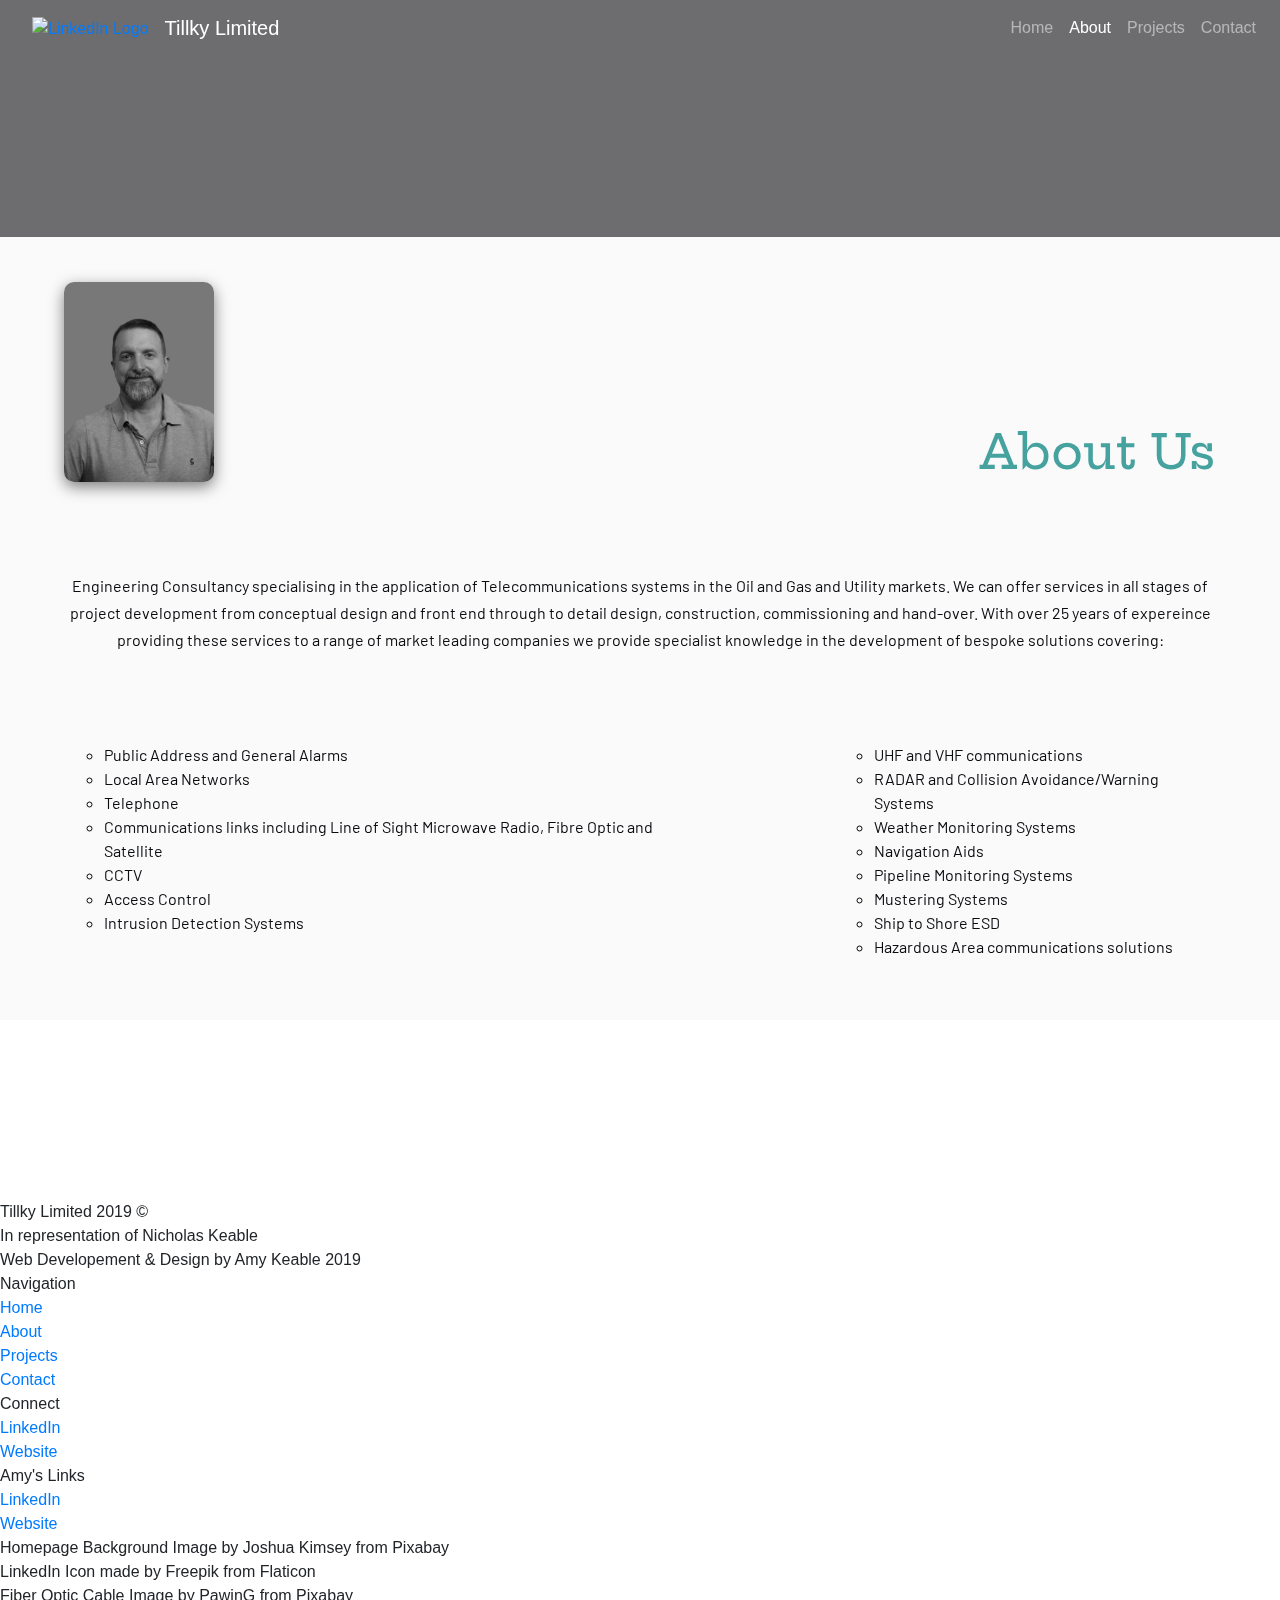
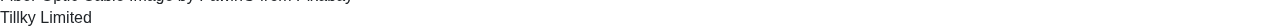
==== about.html @ 2b1e1646 "Finished the about page" ====
<!DOCTYPE html>
<html lang="en-gb">

<head>
  <meta charset="utf-8">
  <meta name="viewport" content="width=device-width, initial-scale=1">
  <meta name="description" content="Freelance engineering consultant specializing in telecommunications systems for global Petro Chemical market, offshore and onshore, from design through construction to commissioning and hand-over.">
  <meta name="author" content="Amy Keable">
  <title>Tillky Limited</title>
  <link rel="stylesheet" href="https://stackpath.bootstrapcdn.com/bootstrap/4.3.1/css/bootstrap.min.css" integrity="sha384-ggOyR0iXCbMQv3Xipma34MD+dH/1fQ784/j6cY/iJTQUOhcWr7x9JvoRxT2MZw1T" crossorigin="anonymous">
  <link rel="stylesheet" type="text/css" href="styles/index-style.css">
  <link rel="stylesheet" type="text/css" href="styles/about-style.css">
  <link href="https://fonts.googleapis.com/css?family=Barlow%7CHepta+Slab%7CRubik&display=swap" rel="stylesheet">
  <link rel="icon" type="image/png" href="images/favicon.png" sizes="16x16">
  <link rel="icon" type="image/png" href="images/favicon.png" sizes="32x32">
</head>

<body>
  <!-- Navigation -->
  <nav class="navbar navbar-expand-lg navbar-dark bg-black">
    <a class="nav-item nav-link" href="https://www.linkedin.com/in/nick-keable-ceng-miet-1653b738/" target="_blank" rel="noopener noreferrer"><img class="linkedin-logo" src="images/linkedin.png" alt="LinkedIn Logo"></a>
    <a class="navbar-brand" href="index.html">Tillky Limited</a>
    <button class="navbar-toggler" type="button" data-toggle="collapse" data-target="#navbarNavAltMarkup" aria-controls="navbarNavAltMarkup" aria-expanded="false" aria-label="Toggle navigation">
      <span class="hamburger-span"></span>
      <span class="hamburger-span"></span>
      <span class="hamburger-span"></span>
    </button>
    <div class="collapse navbar-collapse justify-content-end" id="navbarNavAltMarkup">
      <div class="navbar-nav">
        <a class="nav-item nav-link" href="index.html">Home</a>
        <a class="nav-item nav-link active" href="about.html">About</a>
        <a class="nav-item nav-link" href="projects.html">Projects</a>
        <a class="nav-item nav-link" href="contact.html">Contact</a>
      </div>
    </div>
  </nav>
  <!-- About Background Image -->
  <div class="hp-bg-img">
    <div id="js-particles"></div>
  </div>
  <!-- Main container of About Content -->
  <main class="main-abt-container">
    <header>
      <img src="images/nick-grey.png" alt="Nick Keable">
      <h1>About Us</h1>
    </header>
    <p>Engineering Consultancy specialising in the application of
      Telecommunications systems in the Oil and Gas and Utility markets.
      We can offer services in all stages of project development from
      conceptual design and front end through to detail design, construction,
      commissioning and hand-over.  With over 25 years of expereince providing
      these services to a range of market leading companies we provide
      specialist knowledge in the development of bespoke solutions covering:</p>
    <div class="list-flex">
      <ul class="list-1">
        <li>Public Address and General Alarms</li>
        <li>Local Area Networks</li>
        <li>Telephone</li>
        <li>Communications links including Line of Sight Microwave Radio, Fibre Optic and Satellite</li>
        <li>CCTV</li>
        <li>Access Control</li>
        <li>Intrusion Detection Systems</li>
      </ul>
      <ul class="list-2">
        <li>UHF and VHF communications</li>
        <li>RADAR and Collision Avoidance/Warning Systems</li>
        <li>Weather Monitoring Systems</li>
        <li>Navigation Aids</li>
        <li>Pipeline Monitoring Systems</li>
        <li>Mustering Systems</li>
        <li>Ship to Shore ESD</li>
        <li>Hazardous Area communications solutions</li>
      </ul>
    </div>
  </main>


  <!-- Homepage Footer -->
  <footer>
    <div class="footer-info">
      <p>Tillky Limited 2019 &copy;</p>
      <p>In representation of Nicholas Keable</p>
      <p>Web Developement &amp; Design by Amy Keable 2019</p>
    </div>
    <div class="footer-navigation">
      <p>Navigation</p>
      <a href="index.html">Home</a><br />
      <a href="about.html">About</a><br />
      <a href="projects.html">Projects</a><br />
      <a href="contact.html">Contact</a><br />
    </div>
    <div class="footer-connect">
      <p>Connect</p>
      <a href="https://www.linkedin.com/in/nick-keable-ceng-miet-1653b738/" target="_blank" rel="noopener noreferrer">LinkedIn</a><br />
      <a href="index.html">Website</a>
    </div>
    <div class="footer-amy">
      <p>Amy's Links</p>
      <a href="#" target="_blank" rel="noopener noreferrer">LinkedIn</a><br />
      <a href="#" target="_blank" rel="noopener noreferrer">Website</a>
    </div>
    <div class="footer-info-2">
      <p>Homepage Background Image by Joshua Kimsey from Pixabay</p>
      <p>LinkedIn Icon made by Freepik from Flaticon</p>
      <p>Fiber Optic Cable Image by PawinG from Pixabay</p>
    </div>
    <div id="js-particles-small"></div>
    <h1 class="footer-title">Tillky Limited</h1>
  </footer>

  <!-- Bootstrap Javascript -->
  <script src="https://code.jquery.com/jquery-3.3.1.slim.min.js" integrity="sha384-q8i/X+965DzO0rT7abK41JStQIAqVgRVzpbzo5smXKp4YfRvH+8abtTE1Pi6jizo" crossorigin="anonymous"></script>
  <script src="https://cdnjs.cloudflare.com/ajax/libs/popper.js/1.14.7/umd/popper.min.js" integrity="sha384-UO2eT0CpHqdSJQ6hJty5KVphtPhzWj9WO1clHTMGa3JDZwrnQq4sF86dIHNDz0W1" crossorigin="anonymous"></script>
  <script src="https://stackpath.bootstrapcdn.com/bootstrap/4.3.1/js/bootstrap.min.js" integrity="sha384-JjSmVgyd0p3pXB1rRibZUAYoIIy6OrQ6VrjIEaFf/nJGzIxFDsf4x0xIM+B07jRM" crossorigin="anonymous"></script>
  <!-- Font Awesome Javascript -->
  <script src="https://kit.fontawesome.com/412397c9b5.js" crossorigin="anonymous"></script>
  <!-- Javascript -->
  <script type="text/javascript" src="scripts/particles.min.js"></script>
  <script type="text/javascript" src="scripts/app.js"></script>
</body>

</html>
---- styles/about-style.css ----
/* !!! SETUP !!! */
@viewport {
  width: device-width;
  zoom: 1.0;
}
@-ms-viewport {
  width: device-width;
}
body, h1, h2, h3, h4, h5, h6, p, a {
  margin: 0;
  padding: 0;
  text-decoration: none;
  font-size: 16px;
}

/* GENERAL */

/* Background */
.hp-bg-img {
  background-image: url("../images/fibre-background.jpg");
  height: 100vh;
  width: 100%;
  background-position: top;
  background-repeat: no-repeat;
  background-size: cover;
  position: fixed;
  top: 0;
  z-index: -2;
}

#js-particles {
  height: 100vh;
  background-color: rgba(11, 12, 17, 0.6);
}

/* Main Content Container */
.main-abt-container {
  width: 100%;
  height: auto;
  margin: 20vh auto 20vh auto;
  background-color: #FAFAFA;
}

header {
  display: flex;
  padding-top: 5vh;
  margin: 0 5vw 10vh 5vw;
}

header img {
  align-self: flex-start;
  width: 150px;
  filter: grayscale(100%);
  border-radius: 10px;
  box-shadow: 0 5px 15px rgba(0,0,0,0.5);
}

header h1 {
  align-self: flex-end;
  margin-left: auto;
  font-family: 'Hepta Slab', serif;
  color: #45A29E;
  font-size: 3rem;
}

.main-abt-container p {
  padding-bottom: 10vh;
  margin-left: 5vw;
  margin-right: 5vw;
  font-family: 'Barlow', sans-serif;
  color: #0B0C10;
  font-size: 1rem;
  line-height: 1.7rem;
  text-align: center;
}

.list-flex {
  display: flex;
}

.list-1 {
  align-self: flex-start;
}

.list-2 {
  align-self: flex-end;
}

.list-flex ul {
  padding-bottom: 5vh;
  list-style-type: none;
  list-style-type: circle;
}

.list-flex li {
  margin-left: 5vw;
  margin-right: 5vw;
  font-family: 'Barlow', sans-serif;
  color: #0B0C10;
  font-size: 1rem;
}

@media screen and (max-width: 991px) {
  .list-flex {
    margin-left: 5vw;
    margin-right: 5vw;
  }

  .list-flex li {
    margin-left: 0;
    margin-right: 0;
  }
}

@media screen and (max-width: 767px) {
  .list-flex {
    display: block;
  }
}

@media screen and (max-width: 479px) {
  header {
    display: block;
    margin-bottom: 5vh;
  }

  header img {
    margin-bottom: 5vh;
  }
}
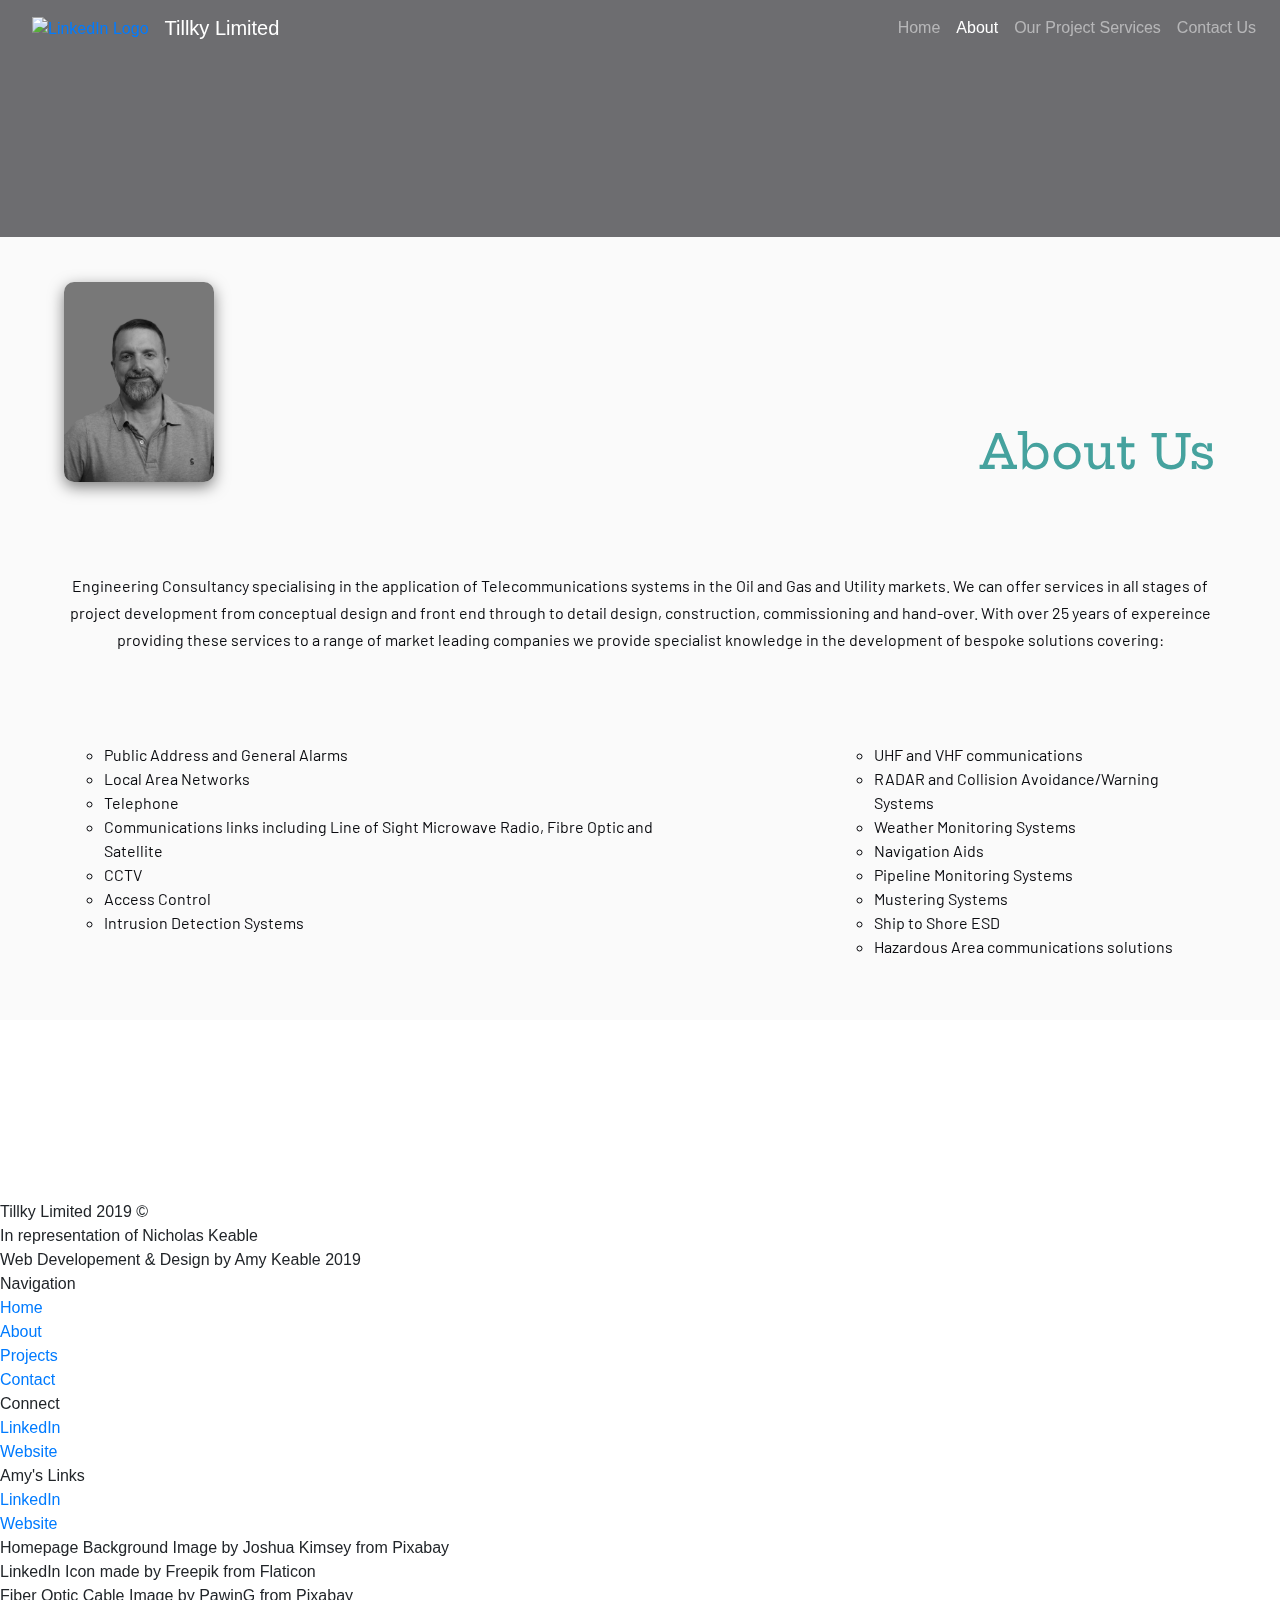
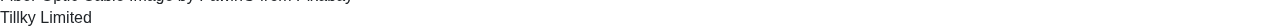
==== commit b6e41c76: "link name updates" ====
--- a/about.html
+++ b/about.html
@@ -29,8 +29,8 @@
       <div class="navbar-nav">
         <a class="nav-item nav-link" href="index.html">Home</a>
         <a class="nav-item nav-link active" href="about.html">About</a>
-        <a class="nav-item nav-link" href="projects.html">Projects</a>
-        <a class="nav-item nav-link" href="contact.html">Contact</a>
+        <a class="nav-item nav-link" href="projects.html">Our Project Services</a>
+        <a class="nav-item nav-link" href="contact.html">Contact Us</a>
       </div>
     </div>
   </nav>
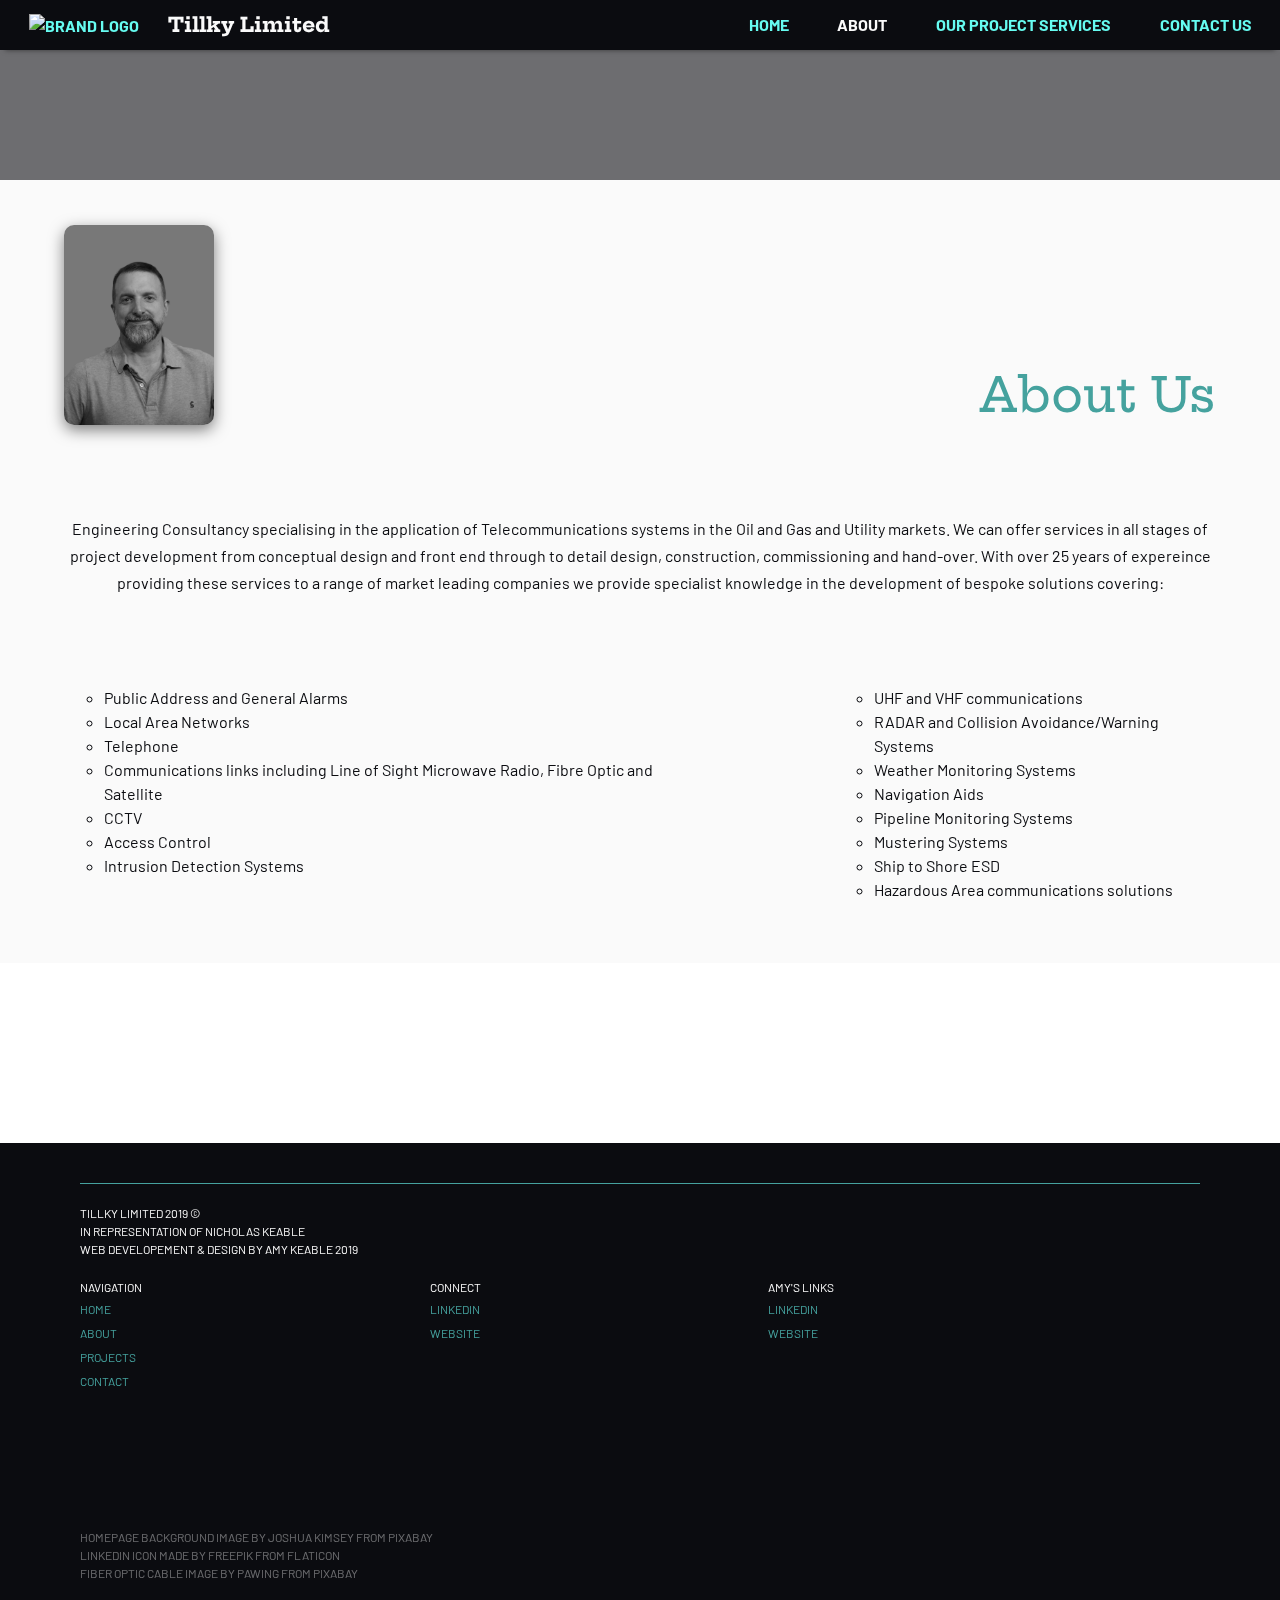
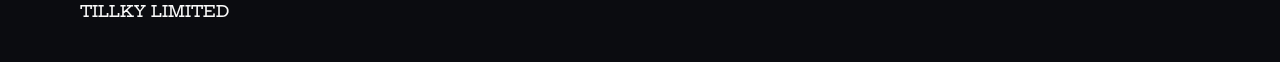
==== commit 0ae66f27: "IE Contact Page Support" ====
--- a/about.html
+++ b/about.html
@@ -1,122 +1,178 @@
 <!DOCTYPE html>
 <html lang="en-gb">
+  <head>
+    <meta charset="utf-8" />
+    <meta name="viewport" content="width=device-width, initial-scale=1" />
+    <meta
+      name="description"
+      content="Freelance engineering consultant specializing in telecommunications systems for global Petro Chemical market, offshore and onshore, from design through construction to commissioning and hand-over."
+    />
+    <meta name="author" content="Amy Keable" />
+    <title>Tillky Limited</title>
+    <link
+      rel="stylesheet"
+      href="https://stackpath.bootstrapcdn.com/bootstrap/4.3.1/css/bootstrap.min.css"
+      integrity="sha384-ggOyR0iXCbMQv3Xipma34MD+dH/1fQ784/j6cY/iJTQUOhcWr7x9JvoRxT2MZw1T"
+      crossorigin="anonymous"
+    />
+    <link rel="stylesheet" type="text/css" href="styles/index-style.css" />
+    <link rel="stylesheet" type="text/css" href="styles/about-style.css" />
+    <link
+      href="https://fonts.googleapis.com/css?family=Barlow%7CHepta+Slab%7CRubik&display=swap"
+      rel="stylesheet"
+    />
+    <link rel="icon" type="image/png" href="images/favicon.png" sizes="16x16" />
+    <link rel="icon" type="image/png" href="images/favicon.png" sizes="32x32" />
+  </head>
 
-<head>
-  <meta charset="utf-8">
-  <meta name="viewport" content="width=device-width, initial-scale=1">
-  <meta name="description" content="Freelance engineering consultant specializing in telecommunications systems for global Petro Chemical market, offshore and onshore, from design through construction to commissioning and hand-over.">
-  <meta name="author" content="Amy Keable">
-  <title>Tillky Limited</title>
-  <link rel="stylesheet" href="https://stackpath.bootstrapcdn.com/bootstrap/4.3.1/css/bootstrap.min.css" integrity="sha384-ggOyR0iXCbMQv3Xipma34MD+dH/1fQ784/j6cY/iJTQUOhcWr7x9JvoRxT2MZw1T" crossorigin="anonymous">
-  <link rel="stylesheet" type="text/css" href="styles/index-style.css">
-  <link rel="stylesheet" type="text/css" href="styles/about-style.css">
-  <link href="https://fonts.googleapis.com/css?family=Barlow%7CHepta+Slab%7CRubik&display=swap" rel="stylesheet">
-  <link rel="icon" type="image/png" href="images/favicon.png" sizes="16x16">
-  <link rel="icon" type="image/png" href="images/favicon.png" sizes="32x32">
-</head>
+  <body>
+    <!-- Navigation -->
+    <nav class="navbar navbar-expand-lg navbar-dark bg-black">
+      <a
+        class="nav-link"
+        href="https://www.linkedin.com/in/nick-keable-ceng-miet-1653b738/"
+        target="_blank"
+        rel="noopener noreferrer"
+        ><img class="company-logo" src="images/TLLWS.png" alt="Brand Logo"
+      /></a>
+      <a class="navbar-brand" href="index.html">Tillky Limited</a>
+      <button
+        class="navbar-toggler"
+        type="button"
+        data-toggle="collapse"
+        data-target="#navbarNavAltMarkup"
+        aria-controls="navbarNavAltMarkup"
+        aria-expanded="false"
+        aria-label="Toggle navigation"
+      >
+        <span class="hamburger-span"></span>
+        <span class="hamburger-span"></span>
+        <span class="hamburger-span"></span>
+      </button>
+      <div
+        class="collapse navbar-collapse justify-content-end"
+        id="navbarNavAltMarkup"
+      >
+        <div class="navbar-nav">
+          <a class="nav-item nav-link" href="index.html">Home</a>
+          <a class="nav-item nav-link active" href="about.html">About</a>
+          <a class="nav-item nav-link" href="projects.html"
+            >Our Project Services</a
+          >
+          <a class="nav-item nav-link" href="contact.html">Contact Us</a>
+        </div>
+      </div>
+    </nav>
+    <!-- About Background Image -->
+    <div class="hp-bg-img">
+      <div id="js-particles"></div>
+    </div>
+    <!-- Main container of About Content -->
+    <main class="main-abt-container">
+      <header>
+        <img src="images/nick-grey.png" alt="Nick Keable" />
+        <h1>About Us</h1>
+      </header>
+      <p>
+        Engineering Consultancy specialising in the application of
+        Telecommunications systems in the Oil and Gas and Utility markets. We
+        can offer services in all stages of project development from conceptual
+        design and front end through to detail design, construction,
+        commissioning and hand-over. With over 25 years of expereince providing
+        these services to a range of market leading companies we provide
+        specialist knowledge in the development of bespoke solutions covering:
+      </p>
+      <div class="list-flex">
+        <ul class="list-1">
+          <li>Public Address and General Alarms</li>
+          <li>Local Area Networks</li>
+          <li>Telephone</li>
+          <li>
+            Communications links including Line of Sight Microwave Radio, Fibre
+            Optic and Satellite
+          </li>
+          <li>CCTV</li>
+          <li>Access Control</li>
+          <li>Intrusion Detection Systems</li>
+        </ul>
+        <ul class="list-2">
+          <li>UHF and VHF communications</li>
+          <li>RADAR and Collision Avoidance/Warning Systems</li>
+          <li>Weather Monitoring Systems</li>
+          <li>Navigation Aids</li>
+          <li>Pipeline Monitoring Systems</li>
+          <li>Mustering Systems</li>
+          <li>Ship to Shore ESD</li>
+          <li>Hazardous Area communications solutions</li>
+        </ul>
+      </div>
+    </main>
 
-<body>
-  <!-- Navigation -->
-  <nav class="navbar navbar-expand-lg navbar-dark bg-black">
-    <a class="nav-item nav-link" href="https://www.linkedin.com/in/nick-keable-ceng-miet-1653b738/" target="_blank" rel="noopener noreferrer"><img class="linkedin-logo" src="images/linkedin.png" alt="LinkedIn Logo"></a>
-    <a class="navbar-brand" href="index.html">Tillky Limited</a>
-    <button class="navbar-toggler" type="button" data-toggle="collapse" data-target="#navbarNavAltMarkup" aria-controls="navbarNavAltMarkup" aria-expanded="false" aria-label="Toggle navigation">
-      <span class="hamburger-span"></span>
-      <span class="hamburger-span"></span>
-      <span class="hamburger-span"></span>
-    </button>
-    <div class="collapse navbar-collapse justify-content-end" id="navbarNavAltMarkup">
-      <div class="navbar-nav">
-        <a class="nav-item nav-link" href="index.html">Home</a>
-        <a class="nav-item nav-link active" href="about.html">About</a>
-        <a class="nav-item nav-link" href="projects.html">Our Project Services</a>
-        <a class="nav-item nav-link" href="contact.html">Contact Us</a>
+    <!-- Aboutpage Footer -->
+    <footer>
+      <div class="footer-border"></div>
+      <div class="footer-info">
+        <p>Tillky Limited 2019 &copy;</p>
+        <p>In representation of Nicholas Keable</p>
+        <p>Web Developement &amp; Design by Amy Keable 2019</p>
       </div>
-    </div>
-  </nav>
-  <!-- About Background Image -->
-  <div class="hp-bg-img">
-    <div id="js-particles"></div>
-  </div>
-  <!-- Main container of About Content -->
-  <main class="main-abt-container">
-    <header>
-      <img src="images/nick-grey.png" alt="Nick Keable">
-      <h1>About Us</h1>
-    </header>
-    <p>Engineering Consultancy specialising in the application of
-      Telecommunications systems in the Oil and Gas and Utility markets.
-      We can offer services in all stages of project development from
-      conceptual design and front end through to detail design, construction,
-      commissioning and hand-over.  With over 25 years of expereince providing
-      these services to a range of market leading companies we provide
-      specialist knowledge in the development of bespoke solutions covering:</p>
-    <div class="list-flex">
-      <ul class="list-1">
-        <li>Public Address and General Alarms</li>
-        <li>Local Area Networks</li>
-        <li>Telephone</li>
-        <li>Communications links including Line of Sight Microwave Radio, Fibre Optic and Satellite</li>
-        <li>CCTV</li>
-        <li>Access Control</li>
-        <li>Intrusion Detection Systems</li>
-      </ul>
-      <ul class="list-2">
-        <li>UHF and VHF communications</li>
-        <li>RADAR and Collision Avoidance/Warning Systems</li>
-        <li>Weather Monitoring Systems</li>
-        <li>Navigation Aids</li>
-        <li>Pipeline Monitoring Systems</li>
-        <li>Mustering Systems</li>
-        <li>Ship to Shore ESD</li>
-        <li>Hazardous Area communications solutions</li>
-      </ul>
-    </div>
-  </main>
+      <div class="footer-main">
+        <div class="footer-flex">
+            <div class="footer-flex-inner">
+              <div class="footer-navigation">
+                <p>Navigation</p>
+                <a href="index.html">Home</a><br />
+                <a href="about.html">About</a><br />
+                <a href="projects.html">Projects</a><br />
+                <a href="contact.html">Contact</a><br />
+              </div>
+              <div class="footer-connect">
+                <p>Connect</p>
+                <a href="https://www.linkedin.com/in/nick-keable-ceng-miet-1653b738/" target="_blank" rel="noopener noreferrer">LinkedIn</a>
+                <br /><a href="index.html">Website</a>
+              </div>
+              <div class="footer-amy">
+                <p>Amy's Links</p>
+                <a href="#" target="_blank" rel="noopener noreferrer">LinkedIn</a><br />
+                <a href="#" target="_blank" rel="noopener noreferrer">Website</a>
+              </div>
+            </div>
+            <div class="footer-particle-container">
+              <div id="js-particles-small"></div>
+            </div>
+        </div>
+        <div class="footer-info-2">
+          <p>Homepage Background Image by Joshua Kimsey from Pixabay</p>
+          <p>LinkedIn Icon made by Freepik from Flaticon</p>
+          <p>Fiber Optic Cable Image by PawinG from Pixabay</p>
+        </div>
+        <h1 class="footer-title">Tillky Limited</h1>
+      </div>
+    </footer>
 
-
-  <!-- Homepage Footer -->
-  <footer>
-    <div class="footer-info">
-      <p>Tillky Limited 2019 &copy;</p>
-      <p>In representation of Nicholas Keable</p>
-      <p>Web Developement &amp; Design by Amy Keable 2019</p>
-    </div>
-    <div class="footer-navigation">
-      <p>Navigation</p>
-      <a href="index.html">Home</a><br />
-      <a href="about.html">About</a><br />
-      <a href="projects.html">Projects</a><br />
-      <a href="contact.html">Contact</a><br />
-    </div>
-    <div class="footer-connect">
-      <p>Connect</p>
-      <a href="https://www.linkedin.com/in/nick-keable-ceng-miet-1653b738/" target="_blank" rel="noopener noreferrer">LinkedIn</a><br />
-      <a href="index.html">Website</a>
-    </div>
-    <div class="footer-amy">
-      <p>Amy's Links</p>
-      <a href="#" target="_blank" rel="noopener noreferrer">LinkedIn</a><br />
-      <a href="#" target="_blank" rel="noopener noreferrer">Website</a>
-    </div>
-    <div class="footer-info-2">
-      <p>Homepage Background Image by Joshua Kimsey from Pixabay</p>
-      <p>LinkedIn Icon made by Freepik from Flaticon</p>
-      <p>Fiber Optic Cable Image by PawinG from Pixabay</p>
-    </div>
-    <div id="js-particles-small"></div>
-    <h1 class="footer-title">Tillky Limited</h1>
-  </footer>
-
-  <!-- Bootstrap Javascript -->
-  <script src="https://code.jquery.com/jquery-3.3.1.slim.min.js" integrity="sha384-q8i/X+965DzO0rT7abK41JStQIAqVgRVzpbzo5smXKp4YfRvH+8abtTE1Pi6jizo" crossorigin="anonymous"></script>
-  <script src="https://cdnjs.cloudflare.com/ajax/libs/popper.js/1.14.7/umd/popper.min.js" integrity="sha384-UO2eT0CpHqdSJQ6hJty5KVphtPhzWj9WO1clHTMGa3JDZwrnQq4sF86dIHNDz0W1" crossorigin="anonymous"></script>
-  <script src="https://stackpath.bootstrapcdn.com/bootstrap/4.3.1/js/bootstrap.min.js" integrity="sha384-JjSmVgyd0p3pXB1rRibZUAYoIIy6OrQ6VrjIEaFf/nJGzIxFDsf4x0xIM+B07jRM" crossorigin="anonymous"></script>
-  <!-- Font Awesome Javascript -->
-  <script src="https://kit.fontawesome.com/412397c9b5.js" crossorigin="anonymous"></script>
-  <!-- Javascript -->
-  <script type="text/javascript" src="scripts/particles.min.js"></script>
-  <script type="text/javascript" src="scripts/app.js"></script>
-</body>
-
+    <!-- Bootstrap Javascript -->
+    <script
+      src="https://code.jquery.com/jquery-3.3.1.slim.min.js"
+      integrity="sha384-q8i/X+965DzO0rT7abK41JStQIAqVgRVzpbzo5smXKp4YfRvH+8abtTE1Pi6jizo"
+      crossorigin="anonymous"
+    ></script>
+    <script
+      src="https://cdnjs.cloudflare.com/ajax/libs/popper.js/1.14.7/umd/popper.min.js"
+      integrity="sha384-UO2eT0CpHqdSJQ6hJty5KVphtPhzWj9WO1clHTMGa3JDZwrnQq4sF86dIHNDz0W1"
+      crossorigin="anonymous"
+    ></script>
+    <script
+      src="https://stackpath.bootstrapcdn.com/bootstrap/4.3.1/js/bootstrap.min.js"
+      integrity="sha384-JjSmVgyd0p3pXB1rRibZUAYoIIy6OrQ6VrjIEaFf/nJGzIxFDsf4x0xIM+B07jRM"
+      crossorigin="anonymous"
+    ></script>
+    <!-- Font Awesome Javascript -->
+    <script
+      src="https://kit.fontawesome.com/412397c9b5.js"
+      crossorigin="anonymous"
+    ></script>
+    <!-- Javascript -->
+    <script type="text/javascript" src="scripts/particles.min.js"></script>
+    <script type="text/javascript" src="scripts/app.js"></script>
+  </body>
 </html>
--- a/styles/index-style.css
+++ b/styles/index-style.css
@@ -0,0 +1,576 @@
+/* !!! SETUP !!! */
+@viewport {
+  width: device-width;
+  zoom: 1;
+}
+@-ms-viewport {
+  width: device-width;
+}
+body,
+h1,
+h2,
+h3,
+h4,
+h5,
+h6,
+p,
+a {
+  margin: 0;
+  padding: 0;
+  text-decoration: none;
+  font-size: 16px;
+}
+
+/* GENERAL */
+
+/* Background */
+.hp-bg-img {
+  background-image: url("../images/fibre-background.jpg");
+  height: 100vh;
+  width: 100%;
+  background-position: top;
+  background-repeat: no-repeat;
+  background-size: cover;
+  position: fixed;
+  top: 0;
+  z-index: -2;
+}
+
+#js-particles {
+  height: 100vh;
+  background-color: rgba(11, 12, 17, 0.6);
+}
+
+/* Navigation */
+.hamburger-span {
+  display: block;
+  width: 30px;
+  height: 4px;
+  background-color: #66fcf1;
+  margin: 6px 6px 6px 0px;
+}
+
+.navbar-toggler {
+  margin-right: 5px;
+  border: none;
+}
+
+.navbar-collapse {
+  background-color: #0b0c10;
+}
+
+.navbar {
+  box-shadow: 0 5px 5px -5px rgba(0, 0, 0, 0.5);
+  position: fixed;
+  top: 0;
+  width: 100vw;
+  height: 50px;
+  z-index: 5;
+  padding: 0;
+}
+
+.bg-black {
+  background-color: #0b0c10 !important;
+}
+
+.navbar-brand {
+  font-family: "Hepta Slab", serif;
+  font-weight: bold;
+  color: #fafafa !important;
+}
+
+.nav-link {
+  font-family: "Barlow", sans-serif;
+  text-transform: uppercase;
+  font-weight: bold;
+  color: #66fcf1 !important;
+  margin-left: 1vw;
+  margin-right: 1vw;
+}
+
+.company-logo {
+  height: 30px;
+}
+
+.nav-item {
+  margin-right: 20px;
+}
+
+.nav-link:hover {
+  color: #fafafa !important;
+}
+
+.active {
+  color: #fafafa !important;
+}
+
+/* HOMEPAGE */
+/* Homepage Title */
+.hp-title-container {
+  width: 70vw;
+  margin: 0px auto;
+  text-align: center;
+}
+
+.hp-title-container img {
+  margin-top: 15vh;
+  height: 200px;
+}
+
+.hp-title-container h2 {
+  margin-top: 3vh;
+  font-family: "Barlow", sans-serif;
+  text-transform: uppercase;
+  font-size: 1.9rem;
+  color: #fafafa;
+}
+
+/* Main Content Container */
+.main-hp-container {
+  width: 100%;
+  height: auto;
+  margin: 20vh auto 0 auto;
+  background-color: #fafafa;
+}
+
+.main-hp-container h1 {
+  padding-top: 5vh;
+  margin-left: 5vw;
+  margin-right: 5vw;
+  font-family: "Hepta Slab", serif;
+  color: #45a29e;
+  font-size: 1.5rem;
+  text-align: center;
+}
+
+.main-hp-container h2 {
+  padding-top: 2vh;
+  padding-bottom: 5vh;
+  margin-left: 5vw;
+  margin-right: 5vw;
+  font-family: "Barlow", sans-serif;
+  color: #0b0c10;
+  font-size: 1rem;
+  text-align: center;
+}
+
+/* Project Cards */
+.on-small {
+  display: none; /* so the text wraps in a specfic place only on smaller sizes */
+}
+
+.cards-container {
+  display:-ms-grid;
+  display: grid;
+  -ms-grid-columns: 1fr 1fr 1fr 1fr;
+  grid-template-columns: 1fr 1fr 1fr 1fr;
+  padding: 0 30px 30px 30px;
+}
+
+.card-1 {
+  -ms-grid-column: 1;
+  grid-column-start: 1;
+  grid-column-end: 2;
+  margin-right: 15px;
+}
+
+.card-2 {
+  -ms-grid-column: 2;
+  grid-column-start: 2;
+  grid-column-end: 3;
+  margin-left: 15px;
+  margin-right: 15px;
+}
+
+.card-3 {
+  -ms-grid-column: 3;
+  grid-column-start: 3;
+  grid-column-end: 4;
+  margin-left: 15px;
+  margin-right: 15px;
+}
+
+.card-4 {
+  -ms-grid-column: 4;
+  grid-column-start: 4;
+  grid-column-end: 5;
+  margin-left: 15px;
+}
+
+.card {
+  height: 350px;
+  border-radius: 10px;
+  box-shadow: 0 5px 15px rgba(0, 0, 0, 0.5);
+  transition: ease-in-out 0.5s;
+}
+
+.card:hover {
+  box-shadow: 0 5px 20px rgba(0, 0, 0, 0.8);
+}
+
+.zoom-image-1 {
+  background-image: url("../images/ccs.jpg");
+  background-position: center;
+}
+
+.zoom-image-2 {
+  background-image: url("../images/vpe.jpg");
+  background-position: center;
+}
+
+.zoom-image-3 {
+  background-image: url("../images/fe.jpg");
+  background-position: right;
+}
+
+.zoom-image-4 {
+  background-image: url("../images/nc2.jpg");
+  background-position: center;
+}
+
+.zoom-card-image {
+  width: 100%;
+  height: 100%;
+  border-radius: 10px 10px 10px 10px;
+  background-repeat: no-repeat;
+  background-size: cover;
+  transition: ease 1s;
+}
+
+.zoom-card-image-container {
+  width: 100%;
+  height: 100%;
+  border-radius: 10px 10px 10px 10px;
+  overflow: hidden;
+  transition: transform ease 1s;
+}
+
+.zoom-card-image-container:hover,
+.zoom-card-image-container:focus {
+  transform: scale(1.1);
+}
+
+.zoom-card-image::before {
+  content: "";
+  display: none;
+  height: 100%;
+  width: 100%;
+  position: absolute;
+  top: 0;
+  left: 0;
+  background-color: rgba(11, 12, 17, 0.7);
+  transition: transform ease 1s;
+}
+
+.zoom-card-image-container:hover .zoom-card-image::before,
+.zoom-card-image-container:focus .zoom-card-image::before {
+  display: block;
+}
+
+.zoom-card h1,
+.zoom-card h2,
+.zoom-card a {
+  display: none;
+  text-align: center;
+  margin: 0 auto;
+  padding: 0;
+  position: absolute;
+  left: 0;
+  right: 0;
+}
+
+.zoom-card h2 {
+  font-size: 1.7rem;
+  color: #fafafa;
+  top: 60px;
+}
+
+.zoom-card h1 {
+  font-family: "Hepta Slab", serif;
+  line-height: 1.5rem;
+  font-size: 1rem;
+  color: #66fcf1;
+  top: 100px;
+}
+
+.zoom-card a {
+  font-family: "Barlow", sans-serif;
+  text-transform: uppercase;
+  font-size: 0.7rem;
+  letter-spacing: 1.5px;
+  color: #fafafa;
+  top: 250px;
+}
+
+.zoom-card-image-container:hover h2,
+.zoom-card-image-container:focus h2,
+.zoom-card-image-container:hover h1,
+.zoom-card-image-container:focus h1,
+.zoom-card-image-container:hover a,
+.zoom-card-image-container:focus a {
+  display: block;
+}
+
+/* GENERAL */
+/* Footer */
+footer {
+  font-family: "Barlow", sans-serif;
+  text-transform: uppercase;
+  margin: 0 auto;
+  background-color: #0b0c10;
+}
+
+.footer-border {
+  height: 40px;
+  width: 100%;
+}
+
+.footer-info {
+  margin: 0 80px 0 80px;
+  border-top: 1px solid #45a29e;
+  padding-top: 20px;
+  padding-bottom: 20px;
+}
+
+.footer-main {
+  width: 100%;
+}
+
+.footer-flex {
+  display: flex;
+  justify-content: space-between;
+  width: 80%;
+  margin: 0 80px 0 80px;
+}
+
+.footer-flex-inner {
+  display: flex;
+  justify-content: space-between;
+  width: 100%;
+}
+
+.footer-particle-container {
+  height: 250px;
+  width: 250px;
+  margin-left: 20px;
+}
+
+#js-particles-small {
+  display: block;
+  height: 250px;
+  width: 250px;
+}
+
+.footer-info-2 {
+  margin-left: 80px;
+  padding-bottom: 20px;
+}
+
+.footer-title {
+  font-size: 1rem;
+  font-family: "Hepta Slab", serif;
+  color: #fafafa;
+  margin-left: 80px;
+  padding-bottom: 40px;
+}
+
+.footer-info p,
+.footer-navigation p,
+.footer-connect p,
+.footer-amy p {
+  font-size: 0.75rem;
+  color: #fafafa;
+}
+
+.footer-navigation a,
+.footer-connect a,
+.footer-amy a {
+  font-size: 0.75rem;
+  color: #45a29e;
+}
+
+.footer-info-2 p {
+  font-size: 0.75rem;
+  color: rgba(250, 250, 250, 0.4);
+}
+
+@media screen and (max-width: 991px) {
+  /* Homepage Title */
+  .hp-title-container h1 {
+    font-size: 2rem;
+  }
+  .hp-title-container h2 {
+    font-size: 1.5rem;
+  }
+
+  /* Project Cards */
+  .card {
+    height: 300px;
+  }
+  .zoom-card h1 {
+    font-size: 0.7rem;
+    top: 110px;
+  }
+  .zoom-card a {
+    top: 200px;
+  }
+}
+
+@media screen and (max-width: 767px) {
+  /* Main Content Container */
+  .main-hp-container {
+    margin: 15vh auto 0 auto;
+  }
+
+  /* Project Cards */
+
+  .zoom-card h1 {
+    font-size: 1.1rem;
+    top: 110px;
+  }
+
+  .cards-container {
+    -ms-grid-column: 1fr 1fr;
+    -ms-frid-row: 1fr 1fr;
+    grid-template-columns: 1fr 1fr;
+  }
+
+  .card-1 {
+    -ms-grid-row: 1;
+    -ms-grid-column: 1;
+    grid-column-start: 1;
+    grid-column-end: 2;
+    margin-right: 15px;
+  }
+  
+  .card-2 {
+    -ms-grid-row: 1;
+    -ms-grid-column: 2;
+    grid-column-start: 2;
+    grid-column-end: 3;
+    margin-left: 15px;
+    margin-right: 15px;
+  }
+  
+  .card-3 {
+    -ms-grid-row: 2;
+    -ms-grid-column: 1;
+    grid-column-start: 1;
+    grid-column-end: 2;
+    margin: 30px 15px 0 0;
+  }
+  
+  .card-4 {
+    -ms-grid-row: 2;
+    -ms-grid-column: 2;
+    grid-column-start: 2;
+    grid-column-end: 3;
+    margin: 30px 0 0 15px;
+  }
+
+  /* Footer */
+  .footer-particle-container {
+    height: 120px;
+    width: 120px;
+    margin-left: 20px;
+  }
+  
+  #js-particles-small {
+    display: block;
+    height: 120px;
+    width: 120px;
+  }
+}
+
+@media screen and (max-width: 479px) {
+  /* Navigation */
+  .navbar-brand {
+    font-size: 0.8em;
+  }
+
+  /* Homepage Title */
+  .hp-title-container h1 {
+    margin-top: 15vh;
+    font-size: 1.6rem;
+  }
+  .hp-title-container h2 {
+    font-size: 1rem;
+  }
+
+  /* Project Cards */
+  .zoom-card h1 {
+    font-size: 0.9rem;
+    top: 110px;
+  }
+
+  .cards-container {
+    -ms-grid-column: 1fr;
+    -ms-grid-row: 1fr 1fr 1fr 1fr;
+    grid-template-columns: 1fr;
+    grid-template-rows: 1fr;
+  }
+
+  .card-1 {
+    -ms-grid-row: 1;
+    -ms-grid-column: 1;
+    grid-row-start: 1;
+    grid-row-end: 2;
+    grid-column-start: 1;
+    grid-column-end: 2;
+    margin: 0;
+  }
+  
+  .card-2 {
+    -ms-grid-row: 2;
+    -ms-grid-column: 1;
+    grid-row-start: 2;
+    grid-row-end: 3;
+    grid-column-start: 1;
+    grid-column-end: 2;
+    margin: 30px 0 0 0;
+
+  }
+  
+  .card-3 {
+    -ms-grid-row: 3;
+    -ms-grid-column: 1;
+    grid-row-start: 3;
+    grid-row-end: 4;
+    grid-column-start: 1;
+    grid-column-end: 2;
+    margin: 30px 0 0 0;
+  }
+  
+  .card-4 {
+    -ms-grid-row: 4;
+    -ms-grid-column: 1;
+    grid-row-start: 4;
+    grid-row-end: 5;
+    grid-column-start: 1;
+    grid-column-end: 2;
+    margin: 30px 0 0 0;
+  }
+
+  /* Footer */
+  .footer-flex {
+    display: block;
+    width: 80%;
+    margin: 0 80px 0 80px;
+  }
+
+  .footer-flex-inner {
+    width: 80%;
+  }
+
+  .footer-particle-container {
+    height: 150px;
+    width: 150px;
+    margin-left: 0;
+  }
+  
+  #js-particles-small {
+    display: block;
+    height: 150px;
+    width: 150px;
+  }
+}
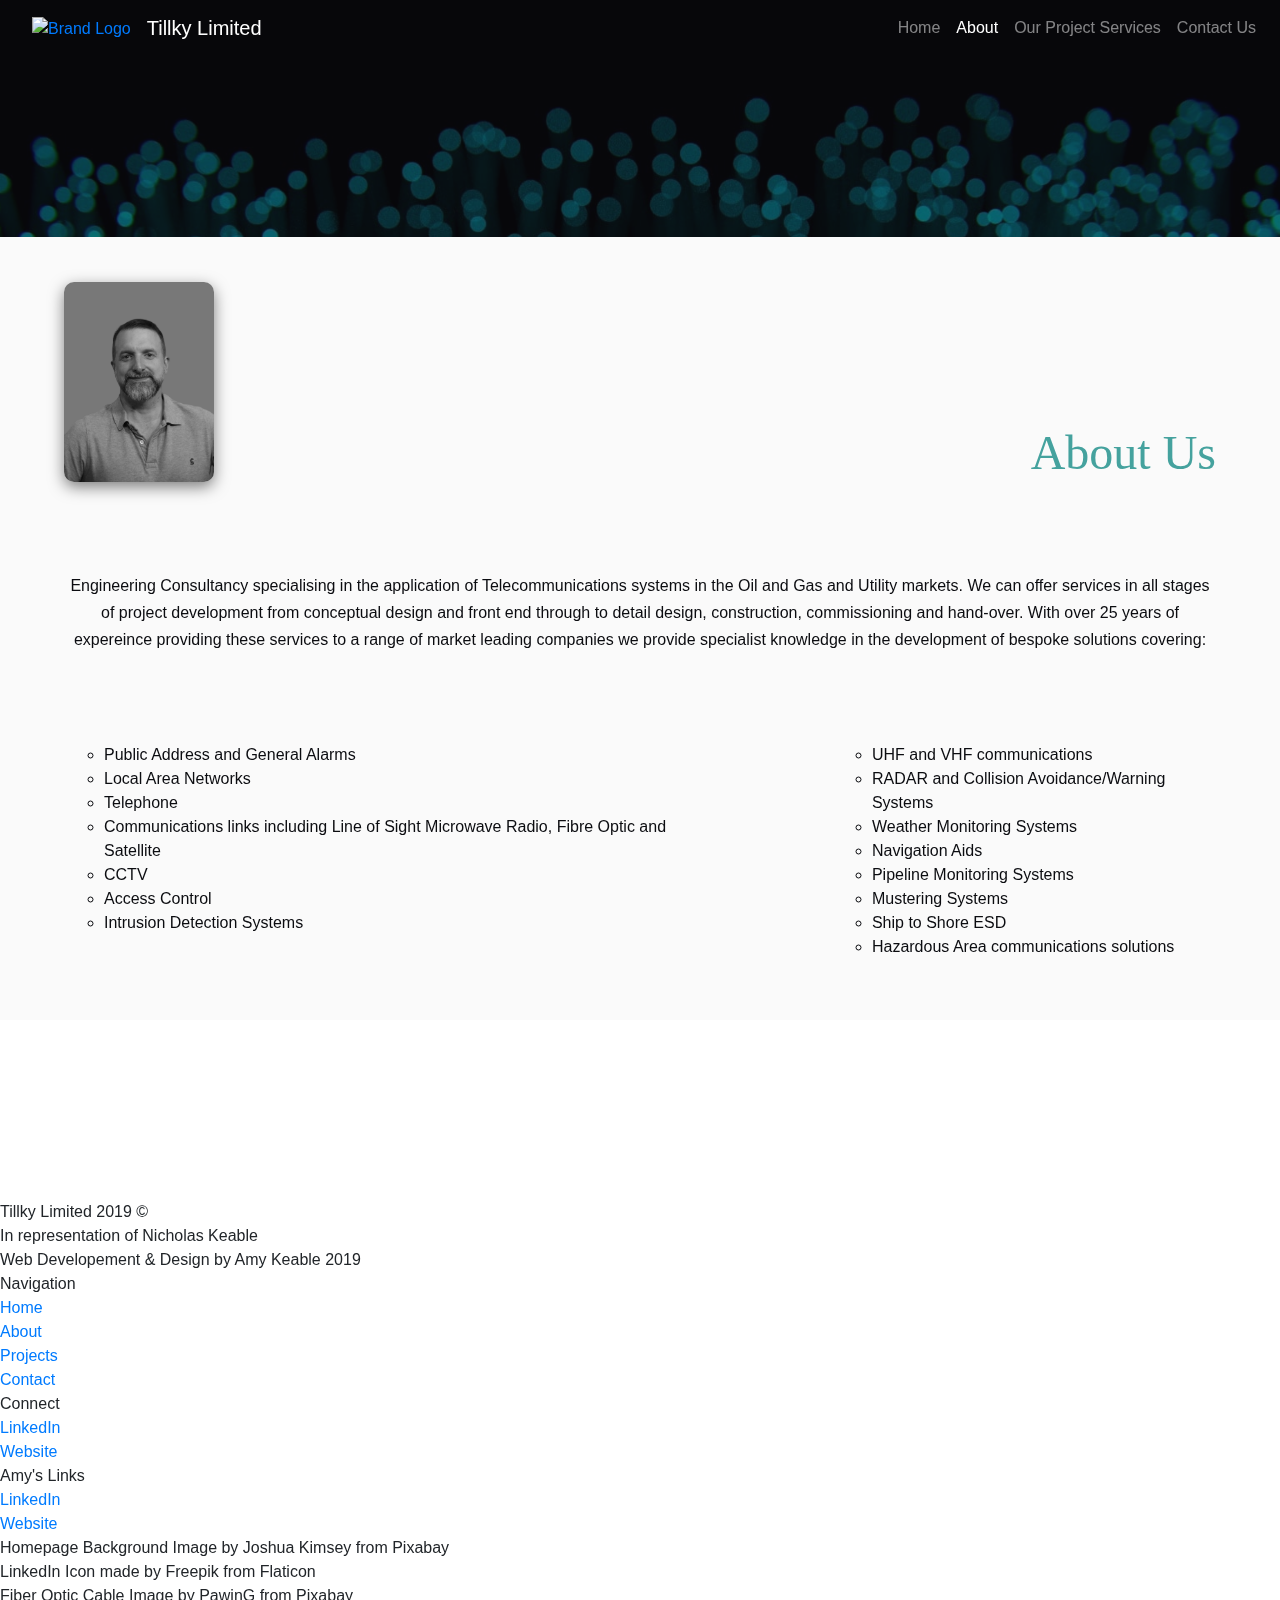
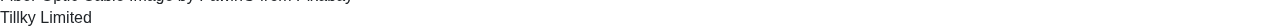
==== commit 9d73a5ba: "Iamge resizing" ====
--- a/about.html
+++ b/about.html
@@ -1,178 +1,169 @@
 <!DOCTYPE html>
 <html lang="en-gb">
-  <head>
-    <meta charset="utf-8" />
-    <meta name="viewport" content="width=device-width, initial-scale=1" />
-    <meta
-      name="description"
-      content="Freelance engineering consultant specializing in telecommunications systems for global Petro Chemical market, offshore and onshore, from design through construction to commissioning and hand-over."
-    />
-    <meta name="author" content="Amy Keable" />
-    <title>Tillky Limited</title>
-    <link
-      rel="stylesheet"
-      href="https://stackpath.bootstrapcdn.com/bootstrap/4.3.1/css/bootstrap.min.css"
-      integrity="sha384-ggOyR0iXCbMQv3Xipma34MD+dH/1fQ784/j6cY/iJTQUOhcWr7x9JvoRxT2MZw1T"
-      crossorigin="anonymous"
-    />
-    <link rel="stylesheet" type="text/css" href="styles/index-style.css" />
-    <link rel="stylesheet" type="text/css" href="styles/about-style.css" />
-    <link
-      href="https://fonts.googleapis.com/css?family=Barlow%7CHepta+Slab%7CRubik&display=swap"
-      rel="stylesheet"
-    />
-    <link rel="icon" type="image/png" href="images/favicon.png" sizes="16x16" />
-    <link rel="icon" type="image/png" href="images/favicon.png" sizes="32x32" />
-  </head>
+	<head>
+		<meta charset="utf-8" />
+		<meta name="viewport" content="width=device-width, initial-scale=1" />
+		<meta
+			name="description"
+			content="Freelance engineering consultant specializing in telecommunications systems for global Petro Chemical market, offshore and onshore, from design through construction to commissioning and hand-over."
+		/>
+		<meta name="author" content="Amy Keable" />
+		<title>Tillky Limited</title>
+		<link
+			rel="stylesheet"
+			href="https://stackpath.bootstrapcdn.com/bootstrap/4.3.1/css/bootstrap.min.css"
+			integrity="sha384-ggOyR0iXCbMQv3Xipma34MD+dH/1fQ784/j6cY/iJTQUOhcWr7x9JvoRxT2MZw1T"
+			crossorigin="anonymous"
+		/>
+		<link rel="stylesheet" type="text/css" href="styles/main.css" />
+		<link rel="stylesheet" type="text/css" href="styles/pages/about-style.css" />
+		<link rel="icon" type="image/png" href="images/Tillky Limited Logo Black.png" sizes="16x16" />
+		<link rel="icon" type="image/png" href="images/Tillky Limited Logo Black.png" sizes="32x32" />
+	</head>
 
-  <body>
-    <!-- Navigation -->
-    <nav class="navbar navbar-expand-lg navbar-dark bg-black">
-      <a
-        class="nav-link"
-        href="https://www.linkedin.com/in/nick-keable-ceng-miet-1653b738/"
-        target="_blank"
-        rel="noopener noreferrer"
-        ><img class="company-logo" src="images/TLLWS.png" alt="Brand Logo"
-      /></a>
-      <a class="navbar-brand" href="index.html">Tillky Limited</a>
-      <button
-        class="navbar-toggler"
-        type="button"
-        data-toggle="collapse"
-        data-target="#navbarNavAltMarkup"
-        aria-controls="navbarNavAltMarkup"
-        aria-expanded="false"
-        aria-label="Toggle navigation"
-      >
-        <span class="hamburger-span"></span>
-        <span class="hamburger-span"></span>
-        <span class="hamburger-span"></span>
-      </button>
-      <div
-        class="collapse navbar-collapse justify-content-end"
-        id="navbarNavAltMarkup"
-      >
-        <div class="navbar-nav">
-          <a class="nav-item nav-link" href="index.html">Home</a>
-          <a class="nav-item nav-link active" href="about.html">About</a>
-          <a class="nav-item nav-link" href="projects.html"
-            >Our Project Services</a
-          >
-          <a class="nav-item nav-link" href="contact.html">Contact Us</a>
-        </div>
-      </div>
-    </nav>
-    <!-- About Background Image -->
-    <div class="hp-bg-img">
-      <div id="js-particles"></div>
-    </div>
-    <!-- Main container of About Content -->
-    <main class="main-abt-container">
-      <header>
-        <img src="images/nick-grey.png" alt="Nick Keable" />
-        <h1>About Us</h1>
-      </header>
-      <p>
-        Engineering Consultancy specialising in the application of
-        Telecommunications systems in the Oil and Gas and Utility markets. We
-        can offer services in all stages of project development from conceptual
-        design and front end through to detail design, construction,
-        commissioning and hand-over. With over 25 years of expereince providing
-        these services to a range of market leading companies we provide
-        specialist knowledge in the development of bespoke solutions covering:
-      </p>
-      <div class="list-flex">
-        <ul class="list-1">
-          <li>Public Address and General Alarms</li>
-          <li>Local Area Networks</li>
-          <li>Telephone</li>
-          <li>
-            Communications links including Line of Sight Microwave Radio, Fibre
-            Optic and Satellite
-          </li>
-          <li>CCTV</li>
-          <li>Access Control</li>
-          <li>Intrusion Detection Systems</li>
-        </ul>
-        <ul class="list-2">
-          <li>UHF and VHF communications</li>
-          <li>RADAR and Collision Avoidance/Warning Systems</li>
-          <li>Weather Monitoring Systems</li>
-          <li>Navigation Aids</li>
-          <li>Pipeline Monitoring Systems</li>
-          <li>Mustering Systems</li>
-          <li>Ship to Shore ESD</li>
-          <li>Hazardous Area communications solutions</li>
-        </ul>
-      </div>
-    </main>
+	<body>
+		<!-- Navigation -->
+		<nav class="navbar navbar-expand-lg navbar-dark bg-black">
+			<a
+				class="nav-link"
+				href="https://www.linkedin.com/in/nick-keable-ceng-miet-1653b738/"
+				target="_blank"
+				rel="noopener noreferrer"
+				><img class="company-logo" src="images/TLLWS.png" alt="Brand Logo"
+			/></a>
+			<a class="navbar-brand" href="index.html">Tillky Limited</a>
+			<button
+				class="navbar-toggler"
+				type="button"
+				data-toggle="collapse"
+				data-target="#navbarNavAltMarkup"
+				aria-controls="navbarNavAltMarkup"
+				aria-expanded="false"
+				aria-label="Toggle navigation"
+			>
+				<span class="hamburger-span"></span>
+				<span class="hamburger-span"></span>
+				<span class="hamburger-span"></span>
+			</button>
+			<div class="collapse navbar-collapse justify-content-end" id="navbarNavAltMarkup">
+				<div class="navbar-nav">
+					<a class="nav-item nav-link" href="index.html">Home</a>
+					<a class="nav-item nav-link active" href="about.html">About</a>
+					<a class="nav-item nav-link" href="projects.html">Our Project Services</a>
+					<a class="nav-item nav-link" href="contact.html">Contact Us</a>
+				</div>
+			</div>
+		</nav>
+		<!-- About Background Image -->
+		<div class="hp-bg-img">
+			<div id="js-particles"></div>
+		</div>
+		<!-- Main container of About Content -->
+		<main class="main-abt-container">
+			<header>
+				<img src="images/nick-grey.png" alt="Nick Keable" />
+				<h1>About Us</h1>
+			</header>
+			<p>
+				Engineering Consultancy specialising in the application of Telecommunications systems in the
+				Oil and Gas and Utility markets. We can offer services in all stages of project development
+				from conceptual design and front end through to detail design, construction, commissioning
+				and hand-over. With over 25 years of expereince providing these services to a range of
+				market leading companies we provide specialist knowledge in the development of bespoke
+				solutions covering:
+			</p>
+			<div class="list-flex">
+				<ul class="list-1">
+					<li>Public Address and General Alarms</li>
+					<li>Local Area Networks</li>
+					<li>Telephone</li>
+					<li>
+						Communications links including Line of Sight Microwave Radio, Fibre Optic and Satellite
+					</li>
+					<li>CCTV</li>
+					<li>Access Control</li>
+					<li>Intrusion Detection Systems</li>
+				</ul>
+				<ul class="list-2">
+					<li>UHF and VHF communications</li>
+					<li>RADAR and Collision Avoidance/Warning Systems</li>
+					<li>Weather Monitoring Systems</li>
+					<li>Navigation Aids</li>
+					<li>Pipeline Monitoring Systems</li>
+					<li>Mustering Systems</li>
+					<li>Ship to Shore ESD</li>
+					<li>Hazardous Area communications solutions</li>
+				</ul>
+			</div>
+		</main>
 
-    <!-- Aboutpage Footer -->
-    <footer>
-      <div class="footer-border"></div>
-      <div class="footer-info">
-        <p>Tillky Limited 2019 &copy;</p>
-        <p>In representation of Nicholas Keable</p>
-        <p>Web Developement &amp; Design by Amy Keable 2019</p>
-      </div>
-      <div class="footer-main">
-        <div class="footer-flex">
-            <div class="footer-flex-inner">
-              <div class="footer-navigation">
-                <p>Navigation</p>
-                <a href="index.html">Home</a><br />
-                <a href="about.html">About</a><br />
-                <a href="projects.html">Projects</a><br />
-                <a href="contact.html">Contact</a><br />
-              </div>
-              <div class="footer-connect">
-                <p>Connect</p>
-                <a href="https://www.linkedin.com/in/nick-keable-ceng-miet-1653b738/" target="_blank" rel="noopener noreferrer">LinkedIn</a>
-                <br /><a href="index.html">Website</a>
-              </div>
-              <div class="footer-amy">
-                <p>Amy's Links</p>
-                <a href="#" target="_blank" rel="noopener noreferrer">LinkedIn</a><br />
-                <a href="#" target="_blank" rel="noopener noreferrer">Website</a>
-              </div>
-            </div>
-            <div class="footer-particle-container">
-              <div id="js-particles-small"></div>
-            </div>
-        </div>
-        <div class="footer-info-2">
-          <p>Homepage Background Image by Joshua Kimsey from Pixabay</p>
-          <p>LinkedIn Icon made by Freepik from Flaticon</p>
-          <p>Fiber Optic Cable Image by PawinG from Pixabay</p>
-        </div>
-        <h1 class="footer-title">Tillky Limited</h1>
-      </div>
-    </footer>
+		<!-- Aboutpage Footer -->
+		<footer>
+			<div class="footer-border"></div>
+			<div class="footer-info">
+				<p>Tillky Limited 2019 &copy;</p>
+				<p>In representation of Nicholas Keable</p>
+				<p>Web Developement &amp; Design by Amy Keable 2019</p>
+			</div>
+			<div class="footer-main">
+				<div class="footer-flex">
+					<div class="footer-flex-inner">
+						<div class="footer-navigation">
+							<p>Navigation</p>
+							<a href="index.html">Home</a><br />
+							<a href="about.html">About</a><br />
+							<a href="projects.html">Projects</a><br />
+							<a href="contact.html">Contact</a><br />
+						</div>
+						<div class="footer-connect">
+							<p>Connect</p>
+							<a
+								href="https://www.linkedin.com/in/nick-keable-ceng-miet-1653b738/"
+								target="_blank"
+								rel="noopener noreferrer"
+								>LinkedIn</a
+							>
+							<br /><a href="index.html">Website</a>
+						</div>
+						<div class="footer-amy">
+							<p>Amy's Links</p>
+							<a href="#" target="_blank" rel="noopener noreferrer">LinkedIn</a><br />
+							<a href="#" target="_blank" rel="noopener noreferrer">Website</a>
+						</div>
+					</div>
+					<div class="footer-particle-container">
+						<div id="js-particles-small"></div>
+					</div>
+				</div>
+				<div class="footer-info-2">
+					<p>Homepage Background Image by Joshua Kimsey from Pixabay</p>
+					<p>LinkedIn Icon made by Freepik from Flaticon</p>
+					<p>Fiber Optic Cable Image by PawinG from Pixabay</p>
+				</div>
+				<h1 class="footer-title">Tillky Limited</h1>
+			</div>
+		</footer>
 
-    <!-- Bootstrap Javascript -->
-    <script
-      src="https://code.jquery.com/jquery-3.3.1.slim.min.js"
-      integrity="sha384-q8i/X+965DzO0rT7abK41JStQIAqVgRVzpbzo5smXKp4YfRvH+8abtTE1Pi6jizo"
-      crossorigin="anonymous"
-    ></script>
-    <script
-      src="https://cdnjs.cloudflare.com/ajax/libs/popper.js/1.14.7/umd/popper.min.js"
-      integrity="sha384-UO2eT0CpHqdSJQ6hJty5KVphtPhzWj9WO1clHTMGa3JDZwrnQq4sF86dIHNDz0W1"
-      crossorigin="anonymous"
-    ></script>
-    <script
-      src="https://stackpath.bootstrapcdn.com/bootstrap/4.3.1/js/bootstrap.min.js"
-      integrity="sha384-JjSmVgyd0p3pXB1rRibZUAYoIIy6OrQ6VrjIEaFf/nJGzIxFDsf4x0xIM+B07jRM"
-      crossorigin="anonymous"
-    ></script>
-    <!-- Font Awesome Javascript -->
-    <script
-      src="https://kit.fontawesome.com/412397c9b5.js"
-      crossorigin="anonymous"
-    ></script>
-    <!-- Javascript -->
-    <script type="text/javascript" src="scripts/particles.min.js"></script>
-    <script type="text/javascript" src="scripts/app.js"></script>
-  </body>
+		<!-- Bootstrap Javascript -->
+		<script
+			src="https://code.jquery.com/jquery-3.3.1.slim.min.js"
+			integrity="sha384-q8i/X+965DzO0rT7abK41JStQIAqVgRVzpbzo5smXKp4YfRvH+8abtTE1Pi6jizo"
+			crossorigin="anonymous"
+		></script>
+		<script
+			src="https://cdnjs.cloudflare.com/ajax/libs/popper.js/1.14.7/umd/popper.min.js"
+			integrity="sha384-UO2eT0CpHqdSJQ6hJty5KVphtPhzWj9WO1clHTMGa3JDZwrnQq4sF86dIHNDz0W1"
+			crossorigin="anonymous"
+		></script>
+		<script
+			src="https://stackpath.bootstrapcdn.com/bootstrap/4.3.1/js/bootstrap.min.js"
+			integrity="sha384-JjSmVgyd0p3pXB1rRibZUAYoIIy6OrQ6VrjIEaFf/nJGzIxFDsf4x0xIM+B07jRM"
+			crossorigin="anonymous"
+		></script>
+		<!-- Font Awesome Javascript -->
+		<script src="https://kit.fontawesome.com/412397c9b5.js" crossorigin="anonymous"></script>
+		<!-- Javascript -->
+		<script type="text/javascript" src="scripts/particles.min.js"></script>
+		<script type="text/javascript" src="scripts/app.js"></script>
+	</body>
 </html>
--- a/styles/pages/about-style.css
+++ b/styles/pages/about-style.css
@@ -0,0 +1,138 @@
+/* !!! SETUP !!! */
+@viewport {
+	width: device-width;
+	zoom: 1;
+}
+@-ms-viewport {
+	width: device-width;
+}
+body,
+h1,
+h2,
+h3,
+h4,
+h5,
+h6,
+p,
+a {
+	margin: 0;
+	padding: 0;
+	text-decoration: none;
+	font-size: 16px;
+}
+
+/* GENERAL */
+
+/* Background */
+.hp-bg-img {
+	background-image: url('../../images/fibre-background.jpg');
+	height: 100vh;
+	width: 100%;
+	background-position: top;
+	background-repeat: no-repeat;
+	background-size: cover;
+	position: fixed;
+	top: 0;
+	z-index: -2;
+}
+
+#js-particles {
+	height: 100vh;
+	background-color: rgba(11, 12, 17, 0.6);
+}
+
+/* Main Content Container */
+.main-abt-container {
+	width: 100%;
+	height: auto;
+	margin: 20vh auto 20vh auto;
+	background-color: #fafafa;
+}
+
+header {
+	display: flex;
+	padding-top: 5vh;
+	margin: 0 5vw 10vh 5vw;
+}
+
+header img {
+	align-self: flex-start;
+	width: 150px;
+	filter: grayscale(100%);
+	border-radius: 10px;
+	box-shadow: 0 5px 15px rgba(0, 0, 0, 0.5);
+}
+
+header h1 {
+	align-self: flex-end;
+	margin-left: auto;
+	font-family: 'Hepta Slab', serif;
+	color: #45a29e;
+	font-size: 3rem;
+}
+
+.main-abt-container p {
+	padding-bottom: 10vh;
+	margin-left: 5vw;
+	margin-right: 5vw;
+	font-family: 'Barlow', sans-serif;
+	color: #0b0c10;
+	font-size: 1rem;
+	line-height: 1.7rem;
+	text-align: center;
+}
+
+.list-flex {
+	display: flex;
+}
+
+.list-1 {
+	align-self: flex-start;
+}
+
+.list-2 {
+	align-self: flex-end;
+}
+
+.list-flex ul {
+	padding-bottom: 5vh;
+	list-style-type: none;
+	list-style-type: circle;
+}
+
+.list-flex li {
+	margin-left: 5vw;
+	margin-right: 5vw;
+	font-family: 'Barlow', sans-serif;
+	color: #0b0c10;
+	font-size: 1rem;
+}
+
+@media screen and (max-width: 991px) {
+	.list-flex {
+		margin-left: 5vw;
+		margin-right: 5vw;
+	}
+
+	.list-flex li {
+		margin-left: 0;
+		margin-right: 0;
+	}
+}
+
+@media screen and (max-width: 767px) {
+	.list-flex {
+		display: block;
+	}
+}
+
+@media screen and (max-width: 479px) {
+	header {
+		display: block;
+		margin-bottom: 5vh;
+	}
+
+	header img {
+		margin-bottom: 5vh;
+	}
+}
